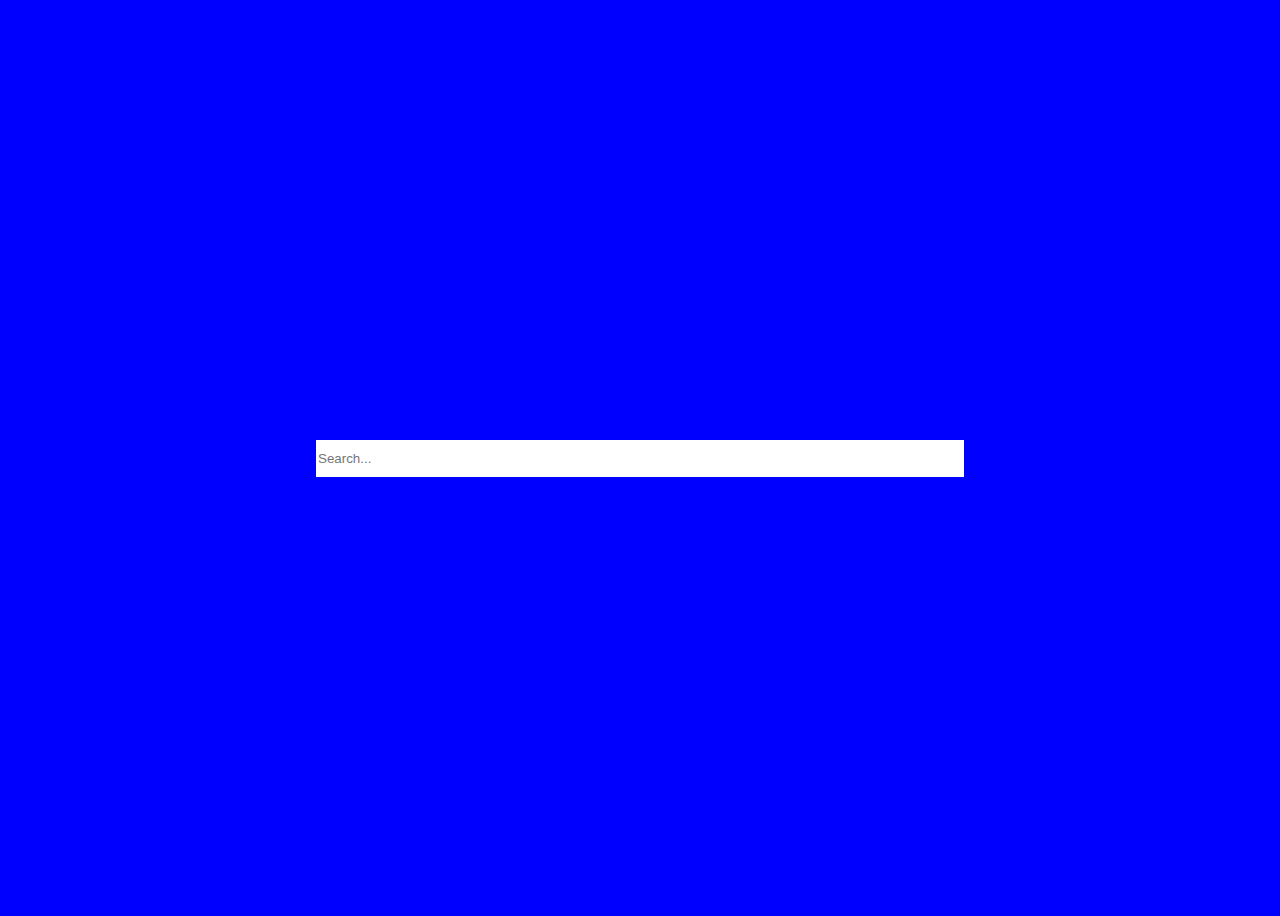
==== expanding_search_widget/index.html @ 0bb87259 "add: expanding search widget" ====
<!DOCTYPE html>
<html lang="en">
  <head>
    <meta charset="UTF-8" />
    <meta http-equiv="X-UA-Compatible" content="IE=edge" />
    <meta name="viewport" content="width=device-width, initial-scale=1.0" />
    <title>Search Widget</title>

    <link
      rel="stylesheet"
      href="https://cdnjs.cloudflare.com/ajax/libs/font-awesome/6.0.0-beta2/css/all.min.css"
      integrity="sha512-YWzhKL2whUzgiheMoBFwW8CKV4qpHQAEuvilg9FAn5VJUDwKZZxkJNuGM4XkWuk94WCrrwslk8yWNGmY1EduTA=="
      crossorigin="anonymous"
      referrerpolicy="no-referrer"
    />

    <link rel="stylesheet" href="style.css" />
    <script src="script.js" defer></script>
  </head>
  <body>
    <div class="search">
      <input class="input active" type="text" placeholder="Search..." />
      <button>
        <i class="fa fa-search" aria-hidden="true"></i>
      </button>
    </div>
  </body>
</html>
---- expanding_search_widget/style.css ----
* {
  transition: all 0.5s;
}

body {
  background-color: blue;
}

button {
  height: 37px;
  border: none;
  background-color: #fff;
  cursor: pointer;
  position: relative;
}

input.input {
  border: none;
  background-color: #fff;
  height: 35px;
  width: 0%;
  transition: all 0.5s;
  outline: none;
}

.search {
  display: flex;
  align-items: center;
  justify-content: center;
  height: 100vh;
  transition: all 0.5s;
}

input.input.active {
  width: 50%;
  transition: all 0.5s;
}
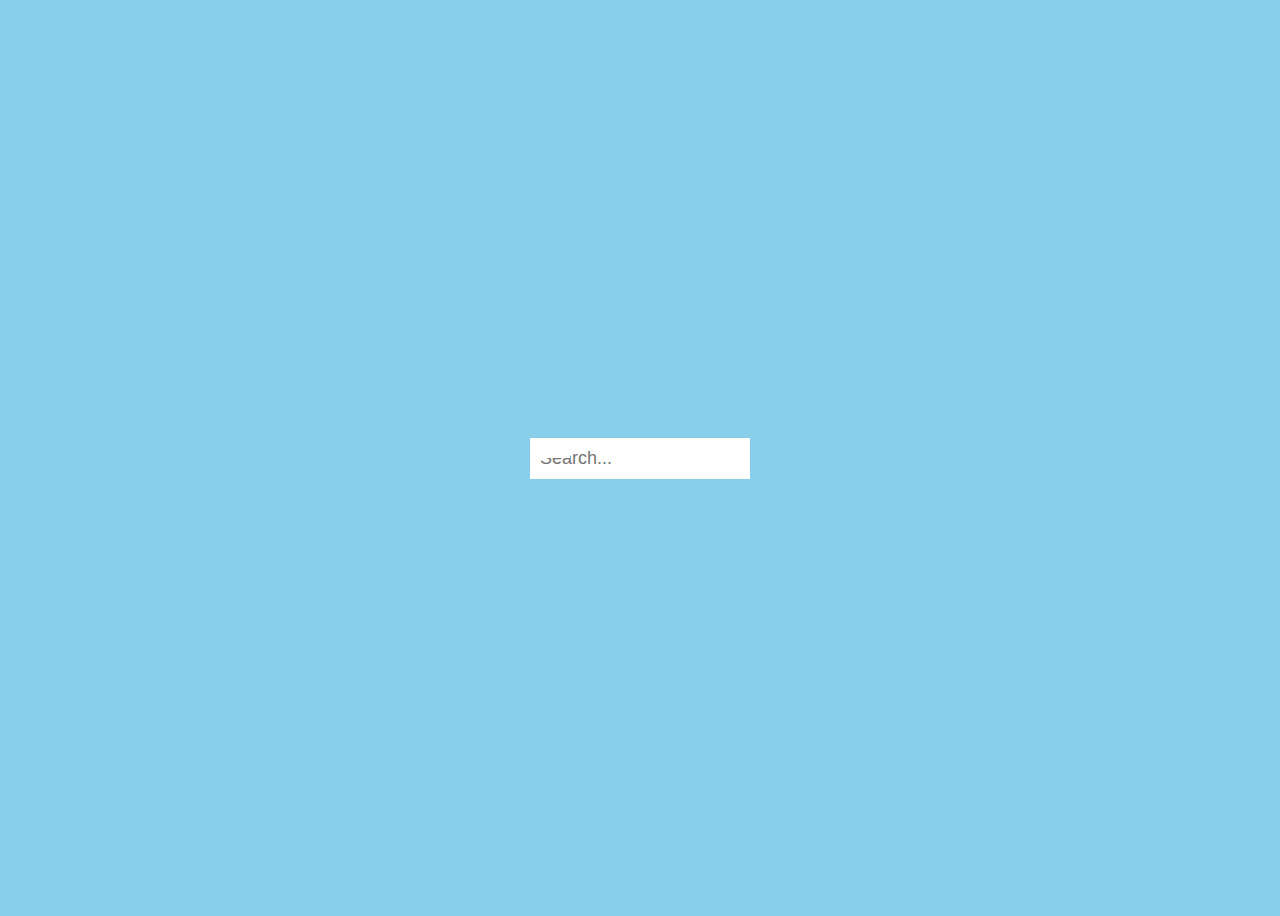
==== commit 20f883ad: "add: expanding search widget" ====
--- a/expanding_search_widget/index.html
+++ b/expanding_search_widget/index.html
@@ -18,9 +18,9 @@
     <script src="script.js" defer></script>
   </head>
   <body>
-    <div class="search">
-      <input class="input active" type="text" placeholder="Search..." />
-      <button>
+    <div class="search active">
+      <input class="input" type="text" placeholder="Search..." />
+      <button class="btn">
         <i class="fa fa-search" aria-hidden="true"></i>
       </button>
     </div>
--- a/expanding_search_widget/style.css
+++ b/expanding_search_widget/style.css
@@ -1,37 +1,36 @@
-* {
-  transition: all 0.5s;
-}
-
 body {
-  background-color: blue;
-}
-
-button {
-  height: 37px;
-  border: none;
-  background-color: #fff;
-  cursor: pointer;
-  position: relative;
-}
-
-input.input {
-  border: none;
-  background-color: #fff;
-  height: 35px;
-  width: 0%;
-  transition: all 0.5s;
-  outline: none;
-}
-
-.search {
   display: flex;
   align-items: center;
   justify-content: center;
   height: 100vh;
-  transition: all 0.5s;
+  background-color: skyblue;
 }
 
-input.input.active {
-  width: 50%;
-  transition: all 0.5s;
+.search {
+  position: relative;
 }
+
+.search .input {
+  background-color: #fff;
+  border: 0;
+  font-size: 18px;
+  padding: 10px;
+  outline: none;
+  width: 200px;
+}
+
+.btn {
+  background-color: #fff;
+  border: none;
+  font-size: 18px;
+  padding: 10px 20px;
+  position: absolute;
+  cursor: pointer;
+  top: 0;
+  left: 0;
+}
+
+.search .input .active {
+  width: 200px;
+  transform: translateX(198px);
+}
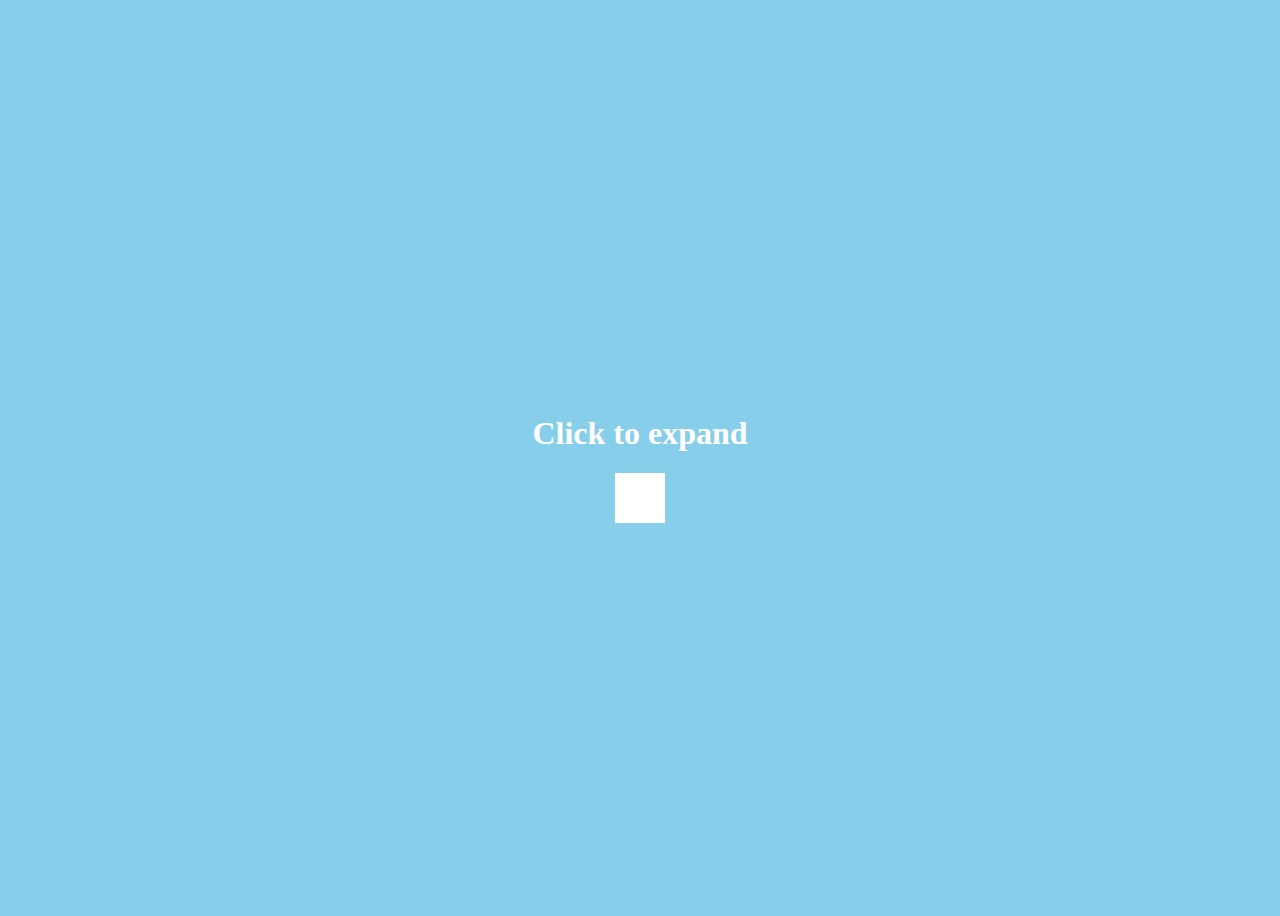
==== commit 0adc4fa1: "finish: expanding search widget" ====
--- a/expanding_search_widget/index.html
+++ b/expanding_search_widget/index.html
@@ -4,8 +4,6 @@
     <meta charset="UTF-8" />
     <meta http-equiv="X-UA-Compatible" content="IE=edge" />
     <meta name="viewport" content="width=device-width, initial-scale=1.0" />
-    <title>Search Widget</title>
-
     <link
       rel="stylesheet"
       href="https://cdnjs.cloudflare.com/ajax/libs/font-awesome/6.0.0-beta2/css/all.min.css"
@@ -13,12 +11,13 @@
       crossorigin="anonymous"
       referrerpolicy="no-referrer"
     />
-
     <link rel="stylesheet" href="style.css" />
     <script src="script.js" defer></script>
+    <title>Search Widget</title>
   </head>
   <body>
-    <div class="search active">
+    <h1>Click to expand</h1>
+    <div class="search">
       <input class="input" type="text" placeholder="Search..." />
       <button class="btn">
         <i class="fa fa-search" aria-hidden="true"></i>
--- a/expanding_search_widget/style.css
+++ b/expanding_search_widget/style.css
@@ -1,36 +1,52 @@
+* {
+  box-sizing: border-box;
+}
+
 body {
   display: flex;
   align-items: center;
   justify-content: center;
+  flex-direction: column;
   height: 100vh;
   background-color: skyblue;
+  color: #fff;
 }
 
 .search {
   position: relative;
+  height: 50px;
 }
 
 .search .input {
   background-color: #fff;
   border: 0;
+  height: 50px;
+  width: 50px;
   font-size: 18px;
-  padding: 10px;
+  padding: 0.2rem 0.4rem;
   outline: none;
-  width: 200px;
+  transition: width 0.2s;
 }
 
-.btn {
+.search.active .input {
+  width: 400px;
+  translate: transform 0.3s;
+}
+
+.search.active .btn {
+  transform: translateX(398px);
+}
+
+.search .btn {
+  position: absolute;
+  height: 50px;
+  width: 50px;
+  font-size: 18px;
+  padding: 0.2rem 0.4rem;
+  border: 0;
   background-color: #fff;
-  border: none;
-  font-size: 18px;
-  padding: 10px 20px;
-  position: absolute;
   cursor: pointer;
   top: 0;
   left: 0;
+  transition: transform 0.3s;
 }
-
-.search .input .active {
-  width: 200px;
-  transform: translateX(198px);
-}
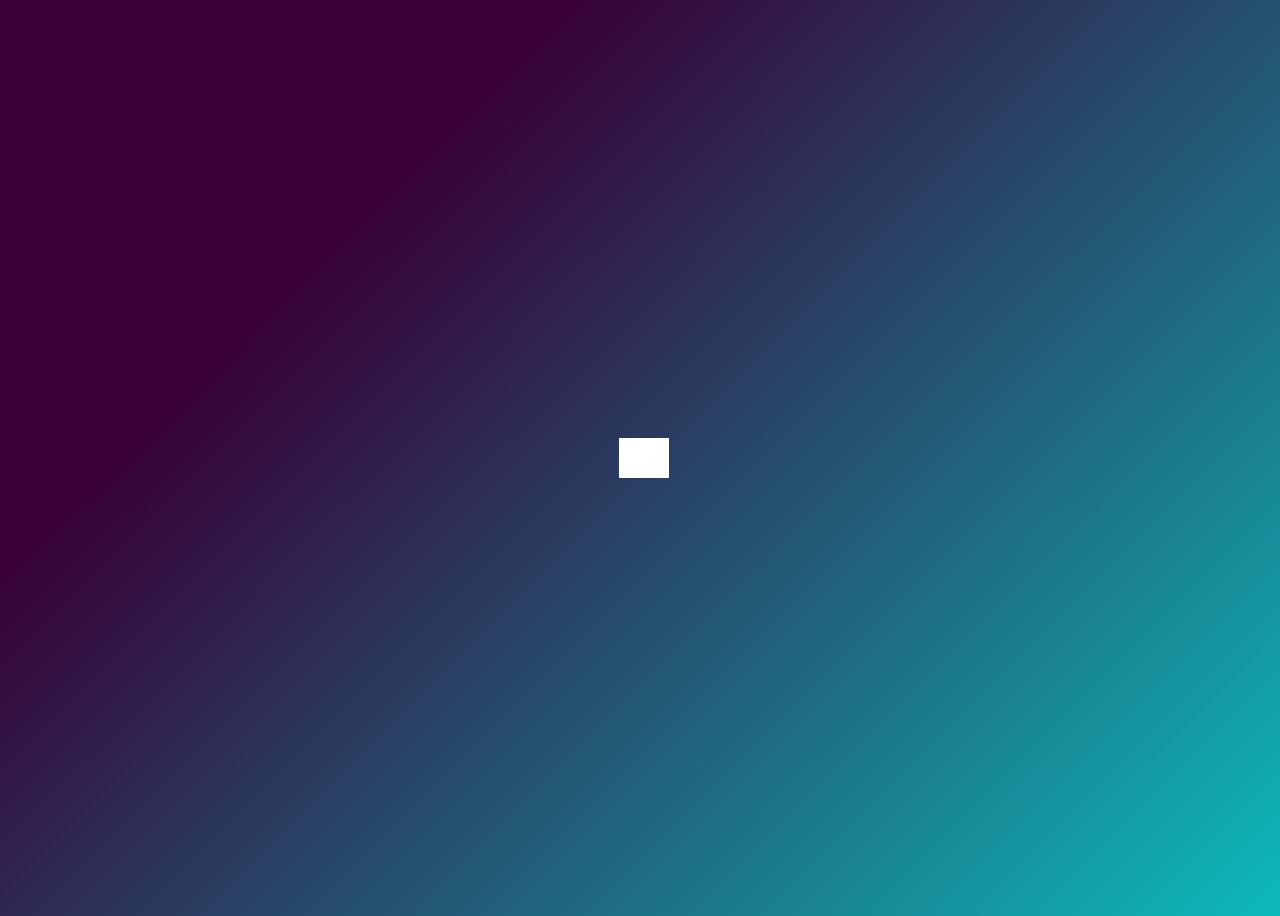
==== commit e62c209c: "fix: focus on click" ====
--- a/expanding_search_widget/index.html
+++ b/expanding_search_widget/index.html
@@ -16,11 +16,10 @@
     <title>Search Widget</title>
   </head>
   <body>
-    <h1>Click to expand</h1>
     <div class="search">
       <input class="input" type="text" placeholder="Search..." />
       <button class="btn">
-        <i class="fa fa-search" aria-hidden="true"></i>
+        <i class="fa fa-search"></i>
       </button>
     </div>
   </body>
--- a/expanding_search_widget/style.css
+++ b/expanding_search_widget/style.css
@@ -1,52 +1,43 @@
-* {
-  box-sizing: border-box;
-}
-
 body {
   display: flex;
+  justify-content: center;
   align-items: center;
-  justify-content: center;
-  flex-direction: column;
   height: 100vh;
-  background-color: skyblue;
-  color: #fff;
+  background-color: #0cbaba;
+  background-image: linear-gradient(315deg, #0cbaba 0%, #380036 74%);
 }
 
 .search {
   position: relative;
-  height: 50px;
 }
 
 .search .input {
-  background-color: #fff;
+  height: 34px;
+  outline: none;
+  padding: 0.2rem 0.4rem;
+  width: 30px;
+  transition: width 0.4s;
+  font-size: 18px;
   border: 0;
-  height: 50px;
-  width: 50px;
-  font-size: 18px;
-  padding: 0.2rem 0.4rem;
-  outline: none;
-  transition: width 0.2s;
-}
-
-.search.active .input {
-  width: 400px;
-  translate: transform 0.3s;
-}
-
-.search.active .btn {
-  transform: translateX(398px);
 }
 
 .search .btn {
   position: absolute;
-  height: 50px;
-  width: 50px;
-  font-size: 18px;
-  padding: 0.2rem 0.4rem;
-  border: 0;
-  background-color: #fff;
-  cursor: pointer;
   top: 0;
   left: 0;
-  transition: transform 0.3s;
+  border: 0;
+  height: 40px;
+  width: 50px;
+  font-size: 16px;
+  cursor: pointer;
+  background-color: #fff;
+  transition: transform 0.4s;
 }
+
+.search.active .input {
+  width: 300px;
+}
+
+.search.active .btn {
+  transform: translateX(298px);
+}
